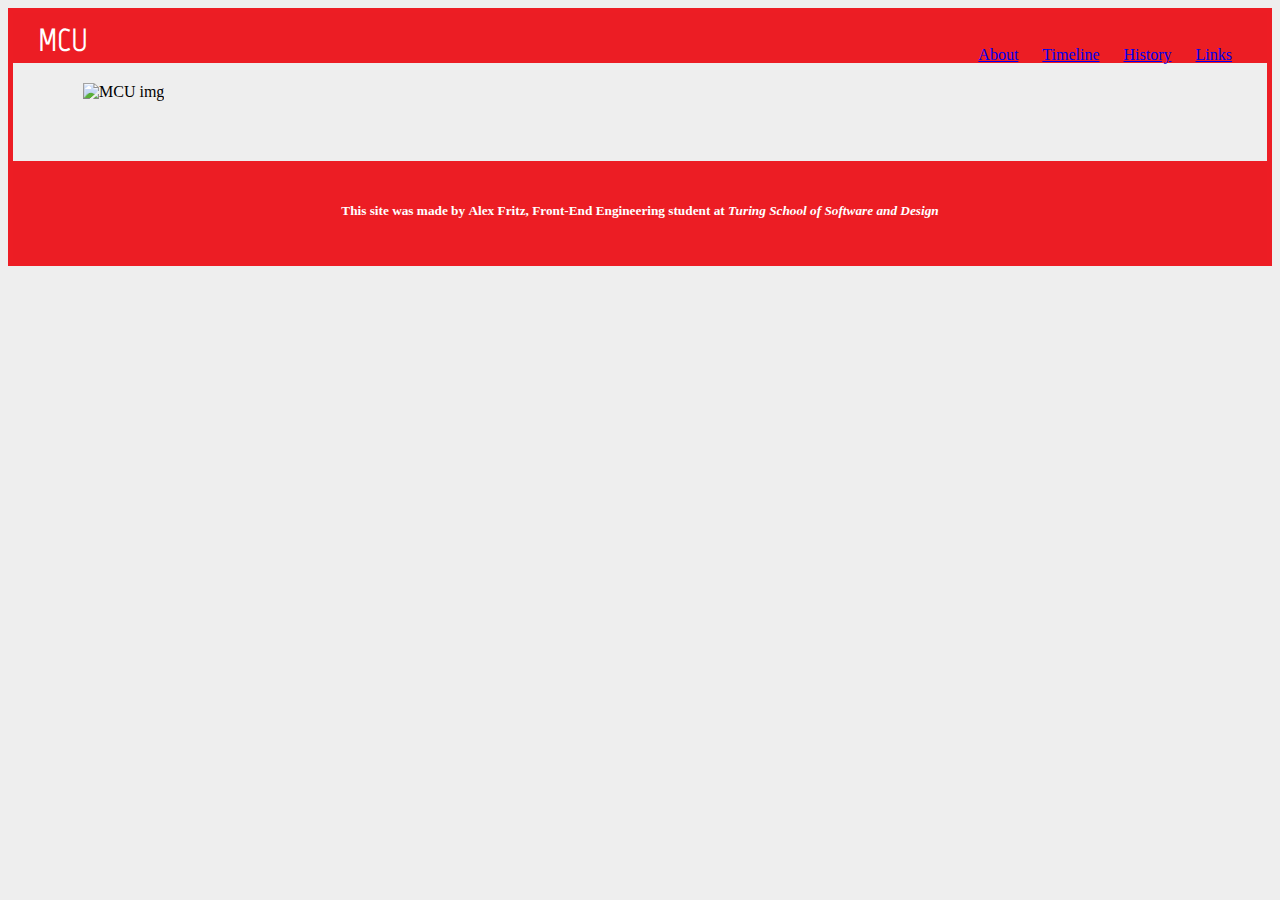
==== day_7/my_website/index.html @ 68c3262e "Add text and styling to homepage of practice site" ====
<!doctype html>
<html>
  <head>
    <link rel="stylesheet" type="text/css" href="//fonts.googleapis.com/css?family=Marvel" />
    <link rel="stylesheet" type="text/css" href="css/styles.css" />
    <title>Marvel Cinematic Universe</title>
  </head>

  <body>
    <header>
      <h1>MCU</h1>
      <nav>
        <ul>
          <li id="about"><a href="about/index.html">About</a></li>
          <li id="timeline"><a href="timeline/index.html">Timeline</a></li>
          <li id="history"><a href="history/index.html">History</a></li>
          <li id="links"><a href="links/index.html">Links</a></li>
        </ul>
      </nav>
    </header>

    <section>
      <img src="https://wallpapercave.com/wp/wp2436369.jpg" alt="MCU img"/>
    </section>






  <footer>
    <h5>This site was made by <b>Alex Fritz</b>, Front-End Engineering student at <i>Turing School of Software and Design</i></h5>
  </footer>
  </body>
</html>
---- day_7/my_website/css/styles.css ----
body {
	background-color: #EEEEEE;
	border: 5px solid #ED1D24;
}
header {
  background: rgba(236, 29, 36);
  color: white;
  height: 50px;
  padding: 0 25px;
  text-decoration: none;
}
header h1 {
  font-family: Marvel;
  float: left;
  height: 35px;
  width: 35px;
  margin-top: 8px;
}
header nav {
  float: right;
}
nav li {
  display: inline-block;
  padding: 17px 10px;
}
nav li:hover {
  background: rgba(29, 36,236);
  color: white;
  cursor: pointer;
}
section h2 {
  text-align: center;
}
section img {
  width: 99%;
  padding: 20px 0;
  margin-left: 10px;
}
footer {
    background: rgba(236, 29, 36);
    color: white;
    margin-top: 40px;
    padding: 20px 0;
    text-align: center;
}
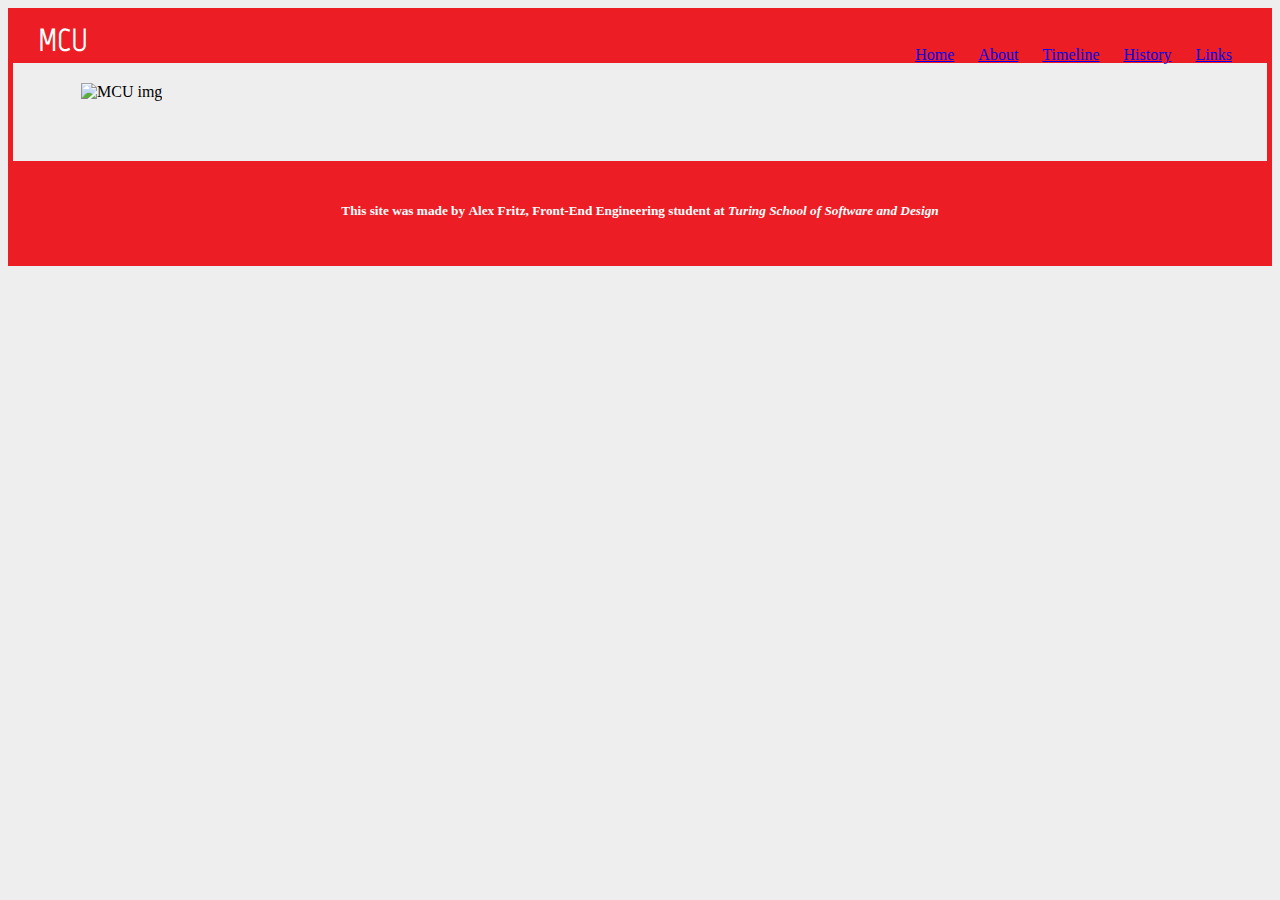
==== commit 432a1ee4: "Add Timeline page, edit Home and About pages" ====
--- a/day_7/my_website/index.html
+++ b/day_7/my_website/index.html
@@ -11,6 +11,7 @@
       <h1>MCU</h1>
       <nav>
         <ul>
+          <li id="home"><a href="index.html">Home</a></li>
           <li id="about"><a href="about/index.html">About</a></li>
           <li id="timeline"><a href="timeline/index.html">Timeline</a></li>
           <li id="history"><a href="history/index.html">History</a></li>
--- a/day_7/my_website/css/styles.css
+++ b/day_7/my_website/css/styles.css
@@ -35,7 +35,7 @@
 section img {
   width: 99%;
   padding: 20px 0;
-  margin-left: 10px;
+  margin-left: 8px;
 }
 footer {
     background: rgba(236, 29, 36);
